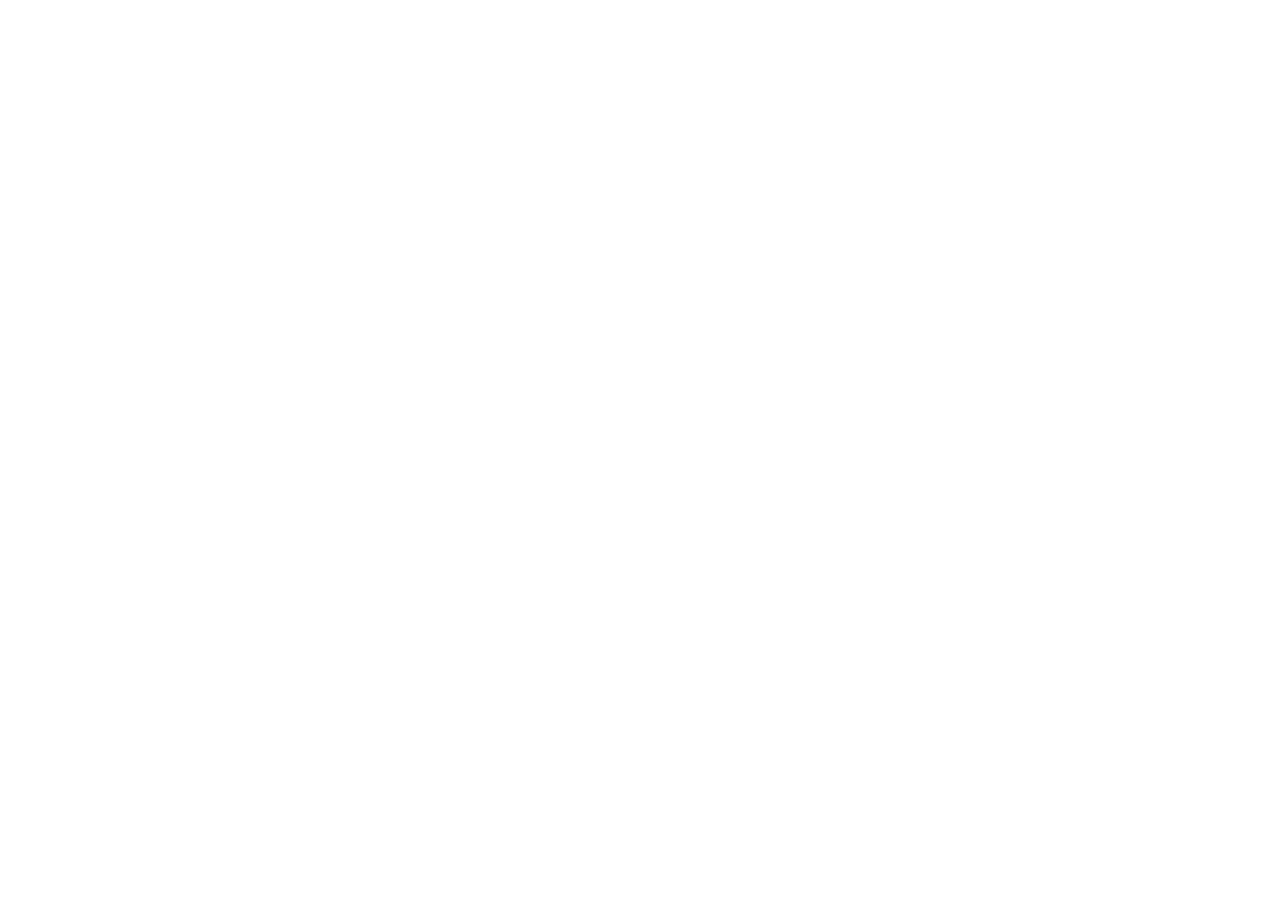
==== travel-randing-page/index.html @ ce448ebb "폴더구조 생성" ====
<!DOCTYPE html>
<html lang="en">
  <head>
    <meta charset="UTF-8" />
    <link rel="stylesheet" href="style.css" />
    <link
      href="https://fonts.googleapis.com/css2?family=Raleway:wght@700&family=Oleo+Script:wght@700&family=Quicksand:wght@300;500;700&display=swap"
      rel="stylesheet"
    />
    <title>Travel Goals</title>
  </head>
  <body></body>
</html>
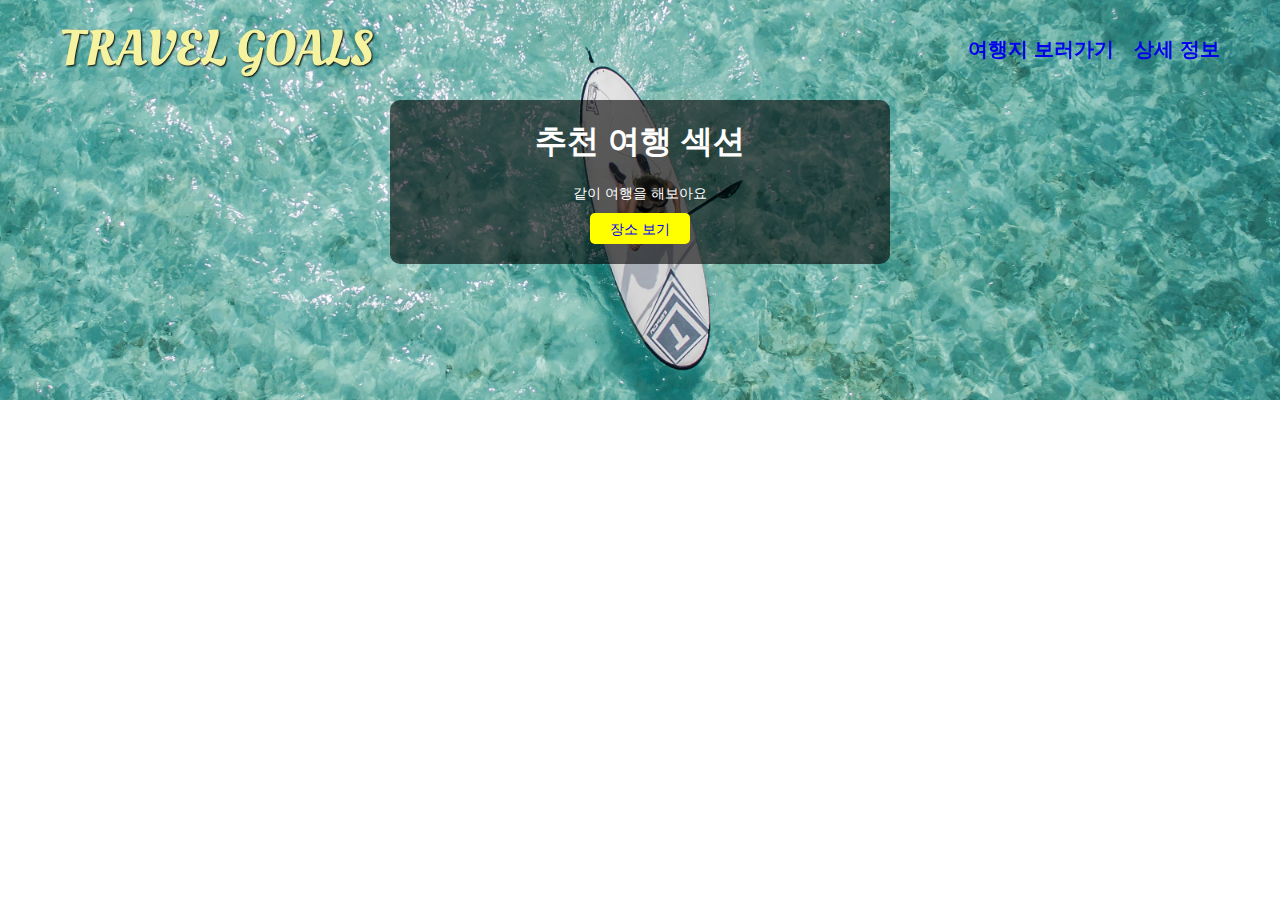
==== commit 94ee4386: "헤더 및 첫번째 섹션 구현" ====
--- a/travel-randing-page/index.html
+++ b/travel-randing-page/index.html
@@ -2,12 +2,42 @@
 <html lang="en">
   <head>
     <meta charset="UTF-8" />
-    <link rel="stylesheet" href="style.css" />
+    <link rel="stylesheet" href="style/style.css" />
+    <link rel="stylesheet" href="common-style.css" />
+    <link rel="stylesheet" href="style/mainpage.css" />
     <link
       href="https://fonts.googleapis.com/css2?family=Raleway:wght@700&family=Oleo+Script:wght@700&family=Quicksand:wght@300;500;700&display=swap"
       rel="stylesheet"
     />
     <title>Travel Goals</title>
   </head>
-  <body></body>
+  <body>
+    <header>
+      <div id="logo">
+        <a href="index.html">TRAVEL GOALS</a>
+      </div>
+      <nav>
+        <ul class="nav-list-box">
+          <li>
+            <a href="places.html">여행지 보러가기</a>
+          </li>
+          <li>
+            <a href="about.html">상세 정보</a>
+          </li>
+        </ul>
+      </nav>
+    </header>
+    <main>
+      <section id="hero">
+        <div>
+          <h1>추천 여행 섹션</h1>
+          <h2>같이 여행을 해보아요</h2>
+          <div>
+            <button><a href="places.html">장소 보기</a></button>
+          </div>
+        </div>
+      </section>
+      <section id="semi"></section>
+    </main>
+  </body>
 </html>
--- a/travel-randing-page/common-style.css
+++ b/travel-randing-page/common-style.css
@@ -0,0 +1,54 @@
+/* 리셋 css , 공통 */
+a {
+  text-decoration: none;
+}
+
+ul,h1,h2,button {
+  list-style: none;
+  padding: 0;
+  margin: 0;
+}
+body {
+  font-family: "Quicksand", sans-serif;
+  margin: 0;
+}
+button, input[type="button"], input[type="submit"] {
+    all: unset; 
+}
+
+/* 헤더  */
+header {
+  width: 100%;
+  position: fixed;
+  box-sizing: border-box;
+  background-color: rgb(0, 0, 0, 0%);
+  display: flex;
+  justify-content: space-between;
+  align-items: center;
+  padding: 15px 60px;
+}
+
+#logo > a {
+  display: block;
+  font-family: "Oleo Script", sans-serif;
+  font-size: 50px;
+  color: rgb(245, 243, 160);
+  text-transform: uppercase;
+  text-shadow: 1px 1px 2px rgb(0, 0, 0);
+}
+
+nav {
+  
+}
+.nav-list-box {
+  display: flex; 
+}
+.nav-list-box > li {
+    margin-left: 20px;
+    font-size: 20px;
+    font-weight: bold;
+    color: yellow;
+}
+
+
+
--- a/travel-randing-page/style/mainpage.css
+++ b/travel-randing-page/style/mainpage.css
@@ -0,0 +1,37 @@
+#hero {
+  text-align: center;
+  background-image: url("../imgs/ocean.jpg");
+  height: 400px;
+  background-size: cover;
+  background-position: center;
+}
+#hero > div {
+  position: relative;
+  top: 100px;
+  margin: 0 auto;
+  padding: 20px 0;
+  width: 500px;
+  background-color: rgb(0, 0, 0, 60%);
+  border-radius: 10px;
+}
+#hero > div > h1 {
+  color: #ffff;
+}
+#hero > div > h2 {
+  color: #ffff;
+  margin: 20px 0 10px 0;
+  font-size: 14px;
+  font-weight: 100;
+}
+#hero > div > div {
+  margin: 0 auto;
+  width: 20%;
+  padding: 5px 0;
+  background-color: yellow;
+  border-radius: 5px;
+}
+#hero > div button {
+  color: black;
+  cursor: pointer;
+  font-size: 14px;
+}
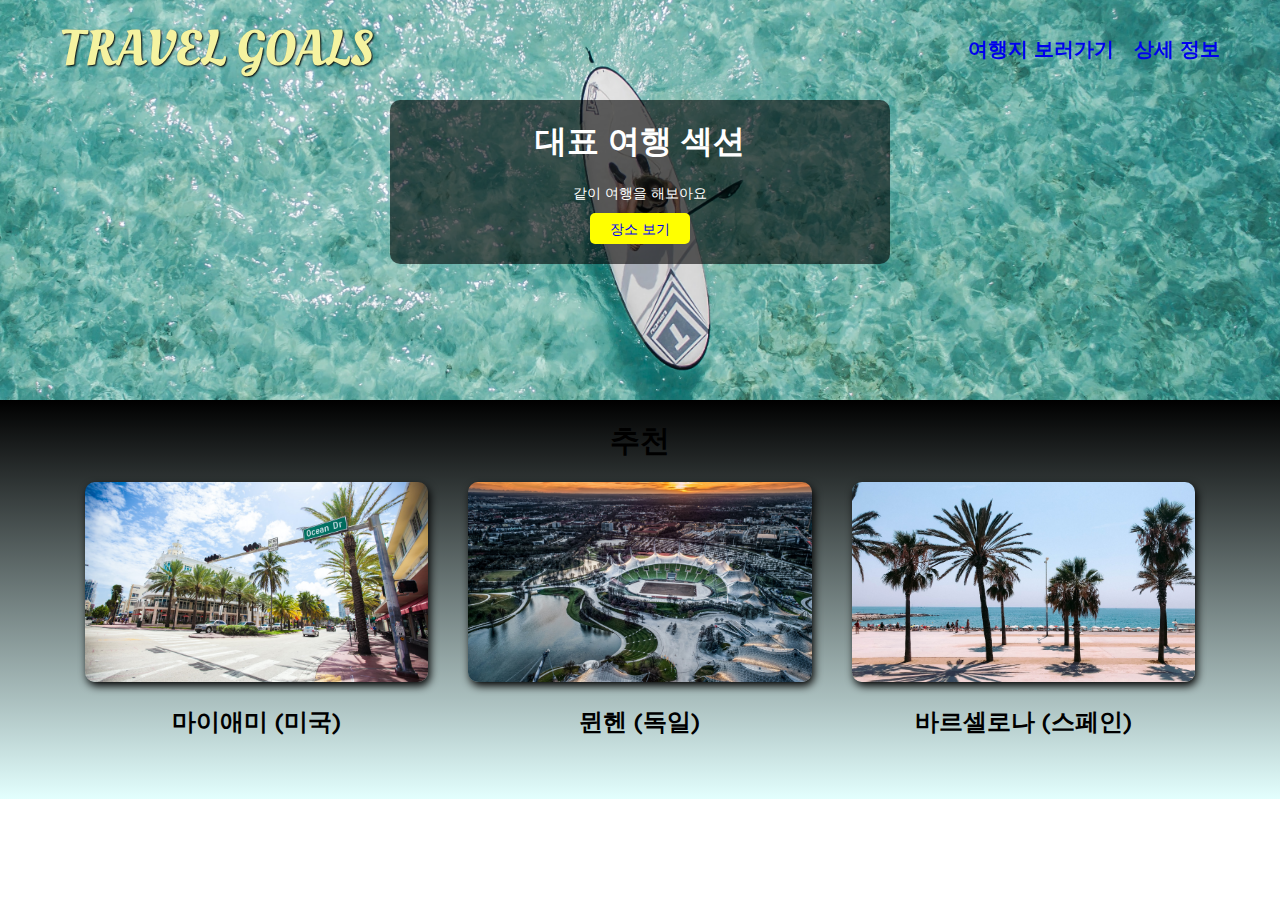
==== commit 10e4059a: "트레블 페이지 완성" ====
--- a/travel-randing-page/index.html
+++ b/travel-randing-page/index.html
@@ -30,14 +30,30 @@
     <main>
       <section id="hero">
         <div>
-          <h1>추천 여행 섹션</h1>
+          <h1>대표 여행 섹션</h1>
           <h2>같이 여행을 해보아요</h2>
           <div>
             <button><a href="places.html">장소 보기</a></button>
           </div>
         </div>
       </section>
-      <section id="semi"></section>
+      <section id="semi">
+        <h1>추천</h1>
+        <ul id="hilight-box">
+          <li>
+            <img src="imgs/cities/miami.jpg" alt="" />
+            <h2>마이애미 (미국)</h2>
+          </li>
+          <li>
+            <img src="imgs/cities/munich.jpg" alt="" />
+            <h2>뮌헨 (독일)</h2>
+          </li>
+          <li>
+            <img src="imgs/cities/barcelona.jpg" alt="" />
+            <h2>바르셀로나 (스페인)</h2>
+          </li>
+        </ul>
+      </section>
     </main>
   </body>
 </html>
--- a/travel-randing-page/common-style.css
+++ b/travel-randing-page/common-style.css
@@ -37,9 +37,7 @@
   text-shadow: 1px 1px 2px rgb(0, 0, 0);
 }
 
-nav {
-  
-}
+
 .nav-list-box {
   display: flex; 
 }
--- a/travel-randing-page/style/mainpage.css
+++ b/travel-randing-page/style/mainpage.css
@@ -35,3 +35,40 @@
   cursor: pointer;
   font-size: 14px;
 }
+
+/* 하이라이트 섹션 */
+
+#semi {
+  background: linear-gradient(0deg, rgb(227, 255, 254), rgb(0, 0, 0));
+  padding: 1px;
+}
+#semi > h1 {
+  text-align: center;
+  font-size: 30px;
+  margin: 20px 0;
+}
+
+#hilight-box {
+  width: 90%;
+  margin: auto;
+  margin-bottom: 40px;
+  display: flex;
+  justify-content: center;
+}
+
+#hilight-box li {
+  flex: 1;
+  margin: 0 20px;
+}
+#hilight-box img {
+  height: 200px;
+  width: 100%;
+  box-shadow: 2px 4px 8px;
+  border-radius: 10px;
+  object-fit: cover;
+}
+
+#hilight-box h2 {
+  margin: 20px 0;
+  text-align: center;
+}
